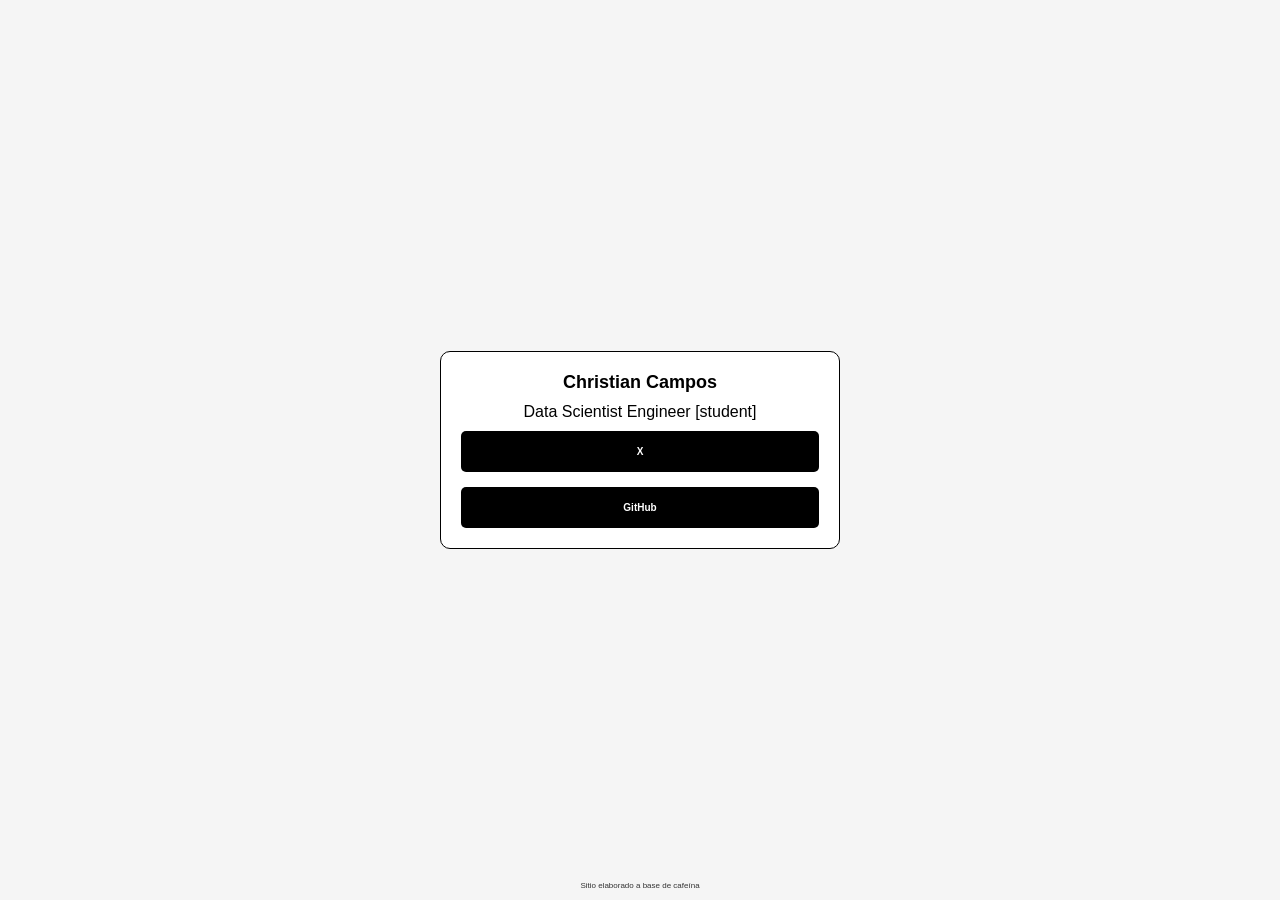
==== index.html @ 36dbc515 "adding a div for content and style for it" ====
<!DOCTYPE html>
<html lang="es">

<head>
    <meta charset="UTF-8">
    <meta name="viewport" content="width=device-width, initial-scale=1.0">
    <title>Christian Campos</title>
    <link rel="stylesheet" href="styles.css">
</head>

<body>
    <div class="container">
        <div class="profile-pic">
            <!-- Aquí puedes añadir una imagen de perfil si lo deseas -->
        </div>
        <h1>Christian Campos</h1>
        <div class="content">
            <p>Data Scientist Engineer [student]</p>
        </div>
        <div class="links">
            <a href="https://x.com/soychriscampos" class="button" target="_blank">X</a>
            <a href="https://github.com/soychrsicampos" class="button" target="_blank">GitHub</a>
        </div>
    </div>
    <footer>
        Sitio elaborado a base de cafeína
    </footer>
</body>

</html>
---- styles.css ----
* {
    margin: 0;
    padding: 0;
    box-sizing: border-box;
}

body {
    background-color: #f5f5f5;
    color: #000;
    font-family: 'Arial', sans-serif;
    display: flex;
    flex-direction: column;
    justify-content: center;
    align-items: center;
    height: 100vh;
    position: relative;
}

.container {
    text-align: center;
    width: 100%;
    max-width: 400px;
    padding: 20px;
    background-color: #fff;
    border: 1px solid #000;
    border-radius: 10px;
}

.profile-pic img {
    width: 100px;
    height: 100px;
    border-radius: 50%;
    margin-bottom: 20px;
}

h1 {
    font-size: 18px;
    font-weight: bold;
}

.content {
    padding: 10px;
}

.links {
    display: flex;
    flex-direction: column;
    gap: 15px;
}

.button {
    display: block;
    width: 100%;
    padding: 15px;
    font-size: 10px;
    font-weight: bold;
    color: #fff;
    background-color: #000;
    text-decoration: none;
    text-align: center;
    border-radius: 5px;
    transition: background-color 0.3s ease;
}

.button:hover {
    background-color: #333;
}

footer {
    position: fixed;
    bottom: 10px;
    width: 100%;
    text-align: center;
    font-size: 8px;
    color: #333;
}
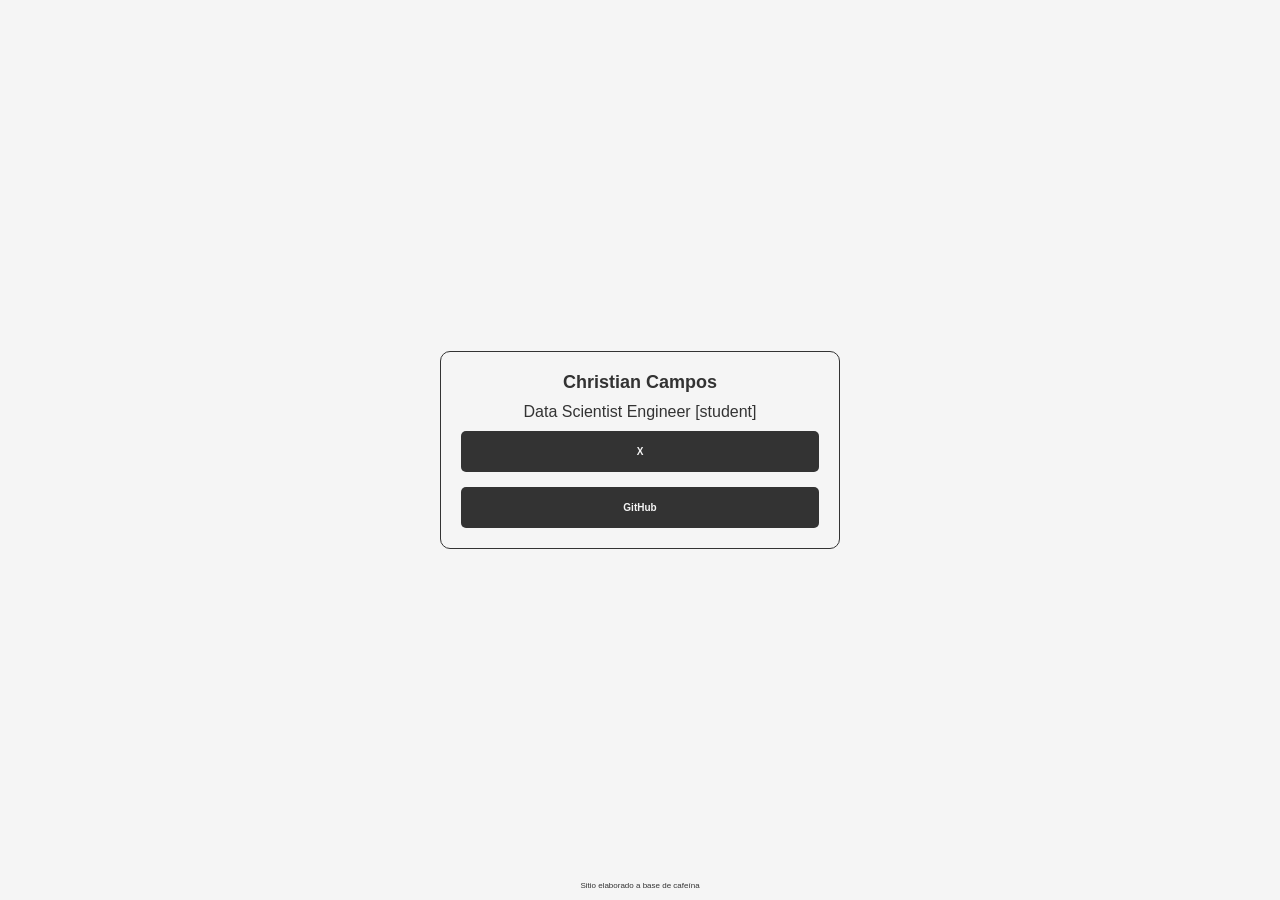
==== commit 30f46298: "change code comments in profile div class" ====
--- a/index.html
+++ b/index.html
@@ -11,7 +11,7 @@
 <body>
     <div class="container">
         <div class="profile-pic">
-            <!-- Aquí puedes añadir una imagen de perfil si lo deseas -->
+            <!-- not profile-pic -->
         </div>
         <h1>Christian Campos</h1>
         <div class="content">
--- a/styles.css
+++ b/styles.css
@@ -6,7 +6,7 @@
 
 body {
     background-color: #f5f5f5;
-    color: #000;
+    color: #333;
     font-family: 'Arial', sans-serif;
     display: flex;
     flex-direction: column;
@@ -21,8 +21,8 @@
     width: 100%;
     max-width: 400px;
     padding: 20px;
-    background-color: #fff;
-    border: 1px solid #000;
+    background-color: #f5f5f5;
+    border: 1px solid #333;
     border-radius: 10px;
 }
 
@@ -54,8 +54,8 @@
     padding: 15px;
     font-size: 10px;
     font-weight: bold;
-    color: #fff;
-    background-color: #000;
+    color: #f5f5f5;
+    background-color: #333;
     text-decoration: none;
     text-align: center;
     border-radius: 5px;
@@ -63,7 +63,7 @@
 }
 
 .button:hover {
-    background-color: #333;
+    background-color: #4f4f4f;
 }
 
 footer {
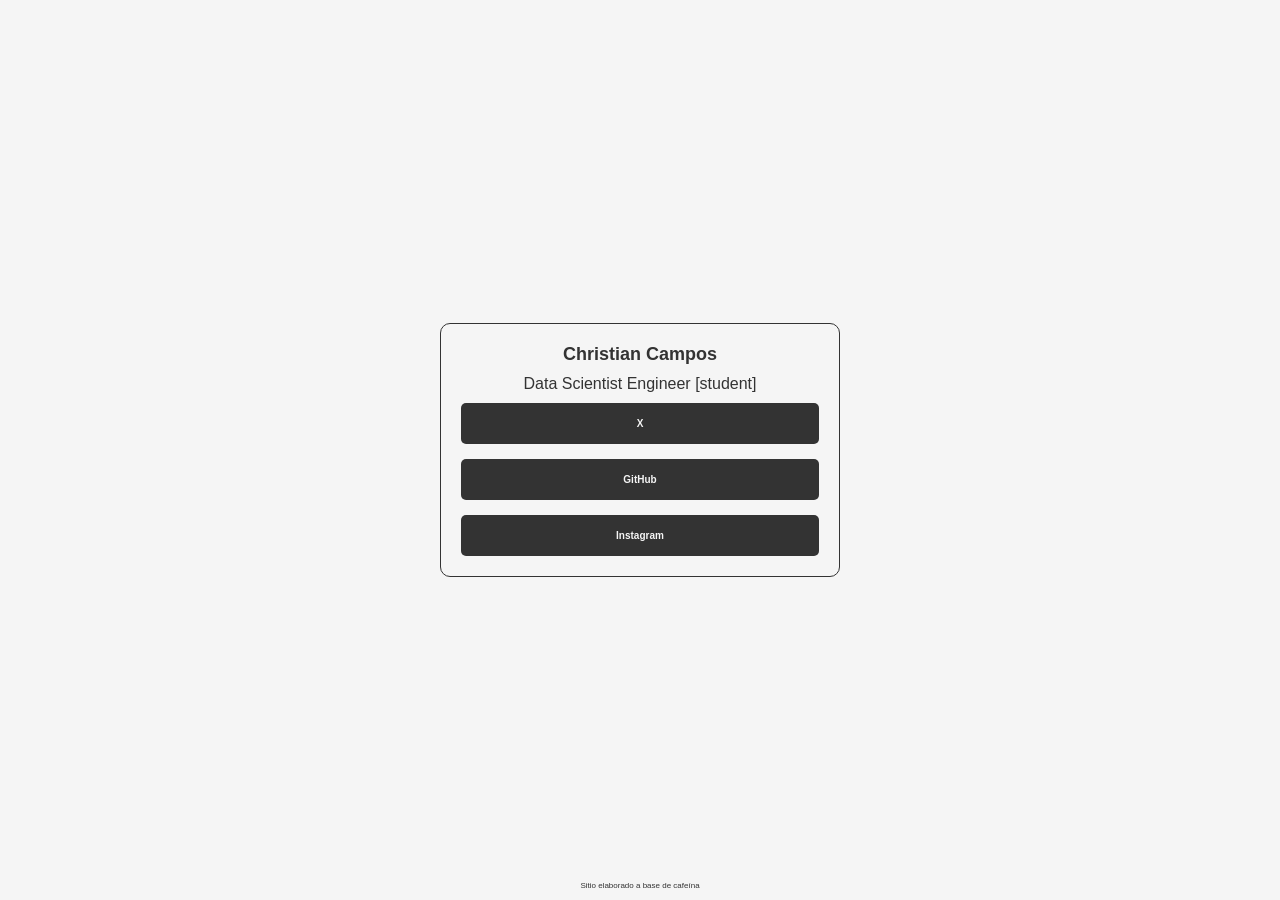
==== commit 3e3e86fa: "adding instagram link" ====
--- a/index.html
+++ b/index.html
@@ -19,7 +19,8 @@
         </div>
         <div class="links">
             <a href="https://x.com/soychriscampos" class="button" target="_blank">X</a>
-            <a href="https://github.com/soychrsicampos" class="button" target="_blank">GitHub</a>
+            <a href="https://github.com/soychriscampos" class="button" target="_blank">GitHub</a>
+            <a href="https://instagram.com/soychriscampos" class="button" target="_blank">Instagram</a>
         </div>
     </div>
     <footer>
@@ -27,4 +28,4 @@
     </footer>
 </body>
 
-</html>+</html>
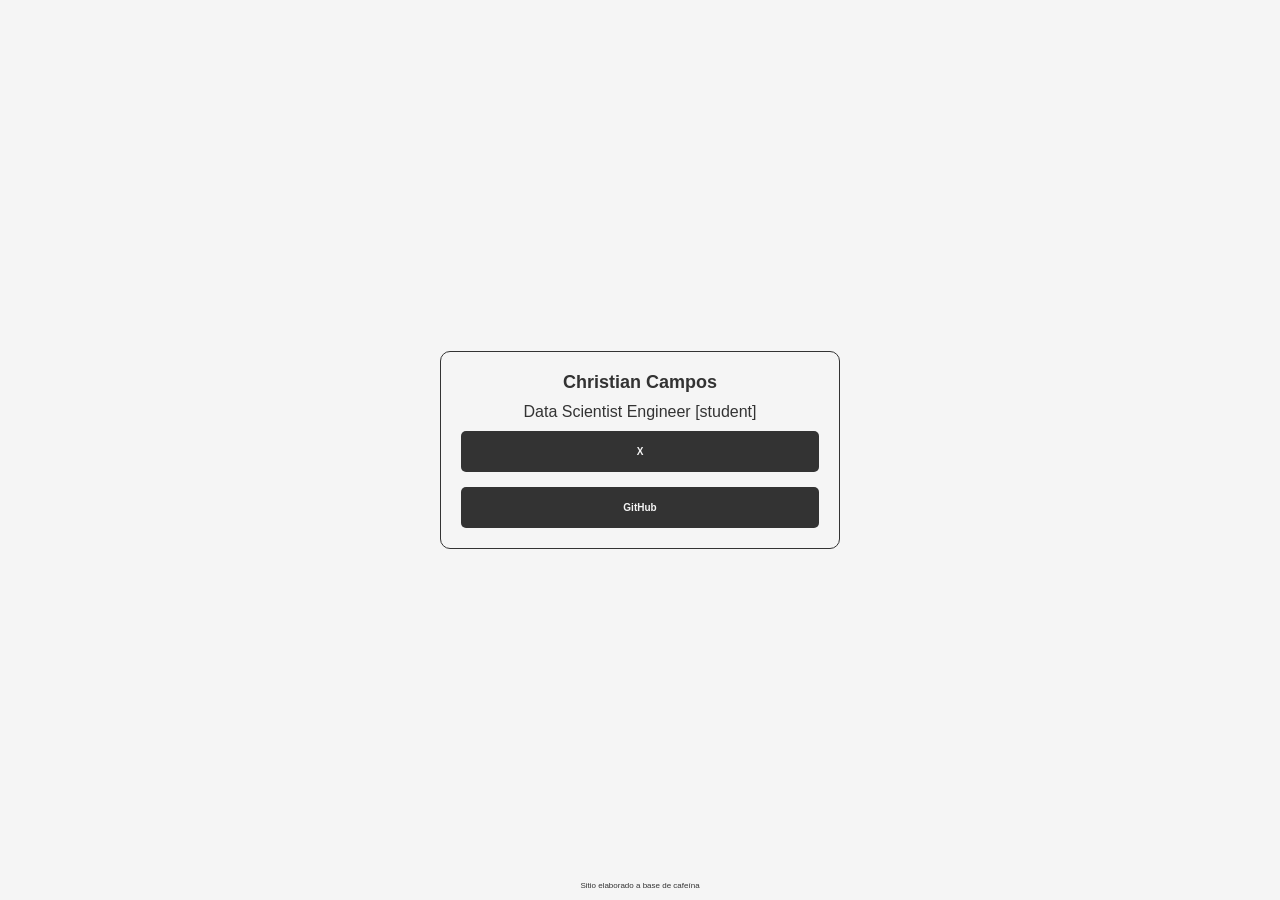
==== commit 1a748cf2: "del instagram link" ====
--- a/index.html
+++ b/index.html
@@ -20,7 +20,6 @@
         <div class="links">
             <a href="https://x.com/soychriscampos" class="button" target="_blank">X</a>
             <a href="https://github.com/soychriscampos" class="button" target="_blank">GitHub</a>
-            <a href="https://instagram.com/soychriscampos" class="button" target="_blank">Instagram</a>
         </div>
     </div>
     <footer>
@@ -28,4 +27,4 @@
     </footer>
 </body>
 
-</html>
+</html>
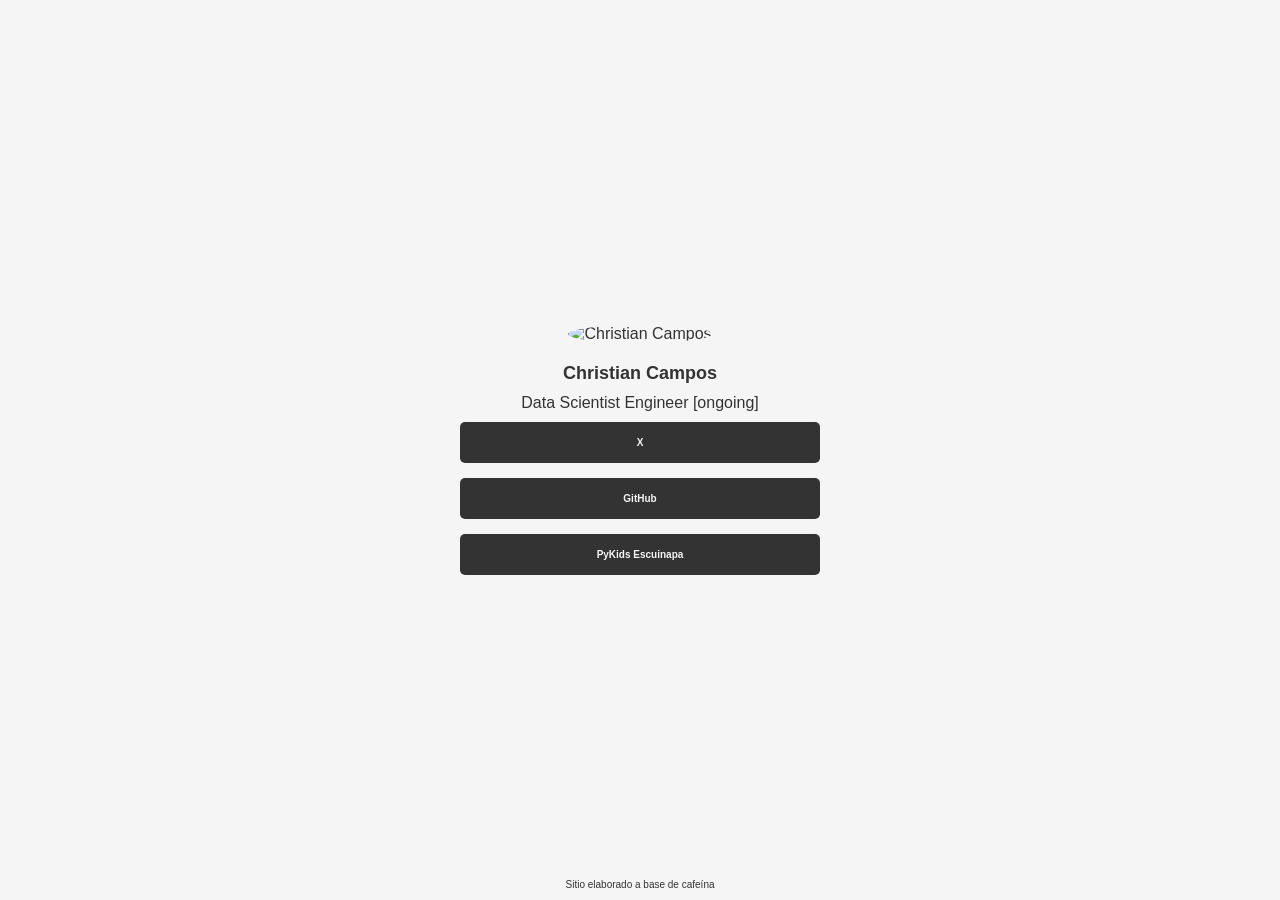
==== commit bc7517f1: "profile pic + PyKids button" ====
--- a/index.html
+++ b/index.html
@@ -11,15 +11,17 @@
 <body>
     <div class="container">
         <div class="profile-pic">
-            <!-- not profile-pic -->
+            <img src="profile.jpg" alt="Christian Campos">
         </div>
         <h1>Christian Campos</h1>
         <div class="content">
-            <p>Data Scientist Engineer [student]</p>
+            <p>Data Scientist Engineer [ongoing]</p>
         </div>
         <div class="links">
             <a href="https://x.com/soychriscampos" class="button" target="_blank">X</a>
             <a href="https://github.com/soychriscampos" class="button" target="_blank">GitHub</a>
+            <a href="https://soychriscampos.github.io/pykids-escuinapa/" class="button" target="_blank">PyKids
+                Escuinapa</a>
         </div>
     </div>
     <footer>
--- a/styles.css
+++ b/styles.css
@@ -21,9 +21,6 @@
     width: 100%;
     max-width: 400px;
     padding: 20px;
-    background-color: #f5f5f5;
-    border: 1px solid #333;
-    border-radius: 10px;
 }
 
 .profile-pic img {
@@ -71,6 +68,6 @@
     bottom: 10px;
     width: 100%;
     text-align: center;
-    font-size: 8px;
+    font-size: 10px;
     color: #333;
 }
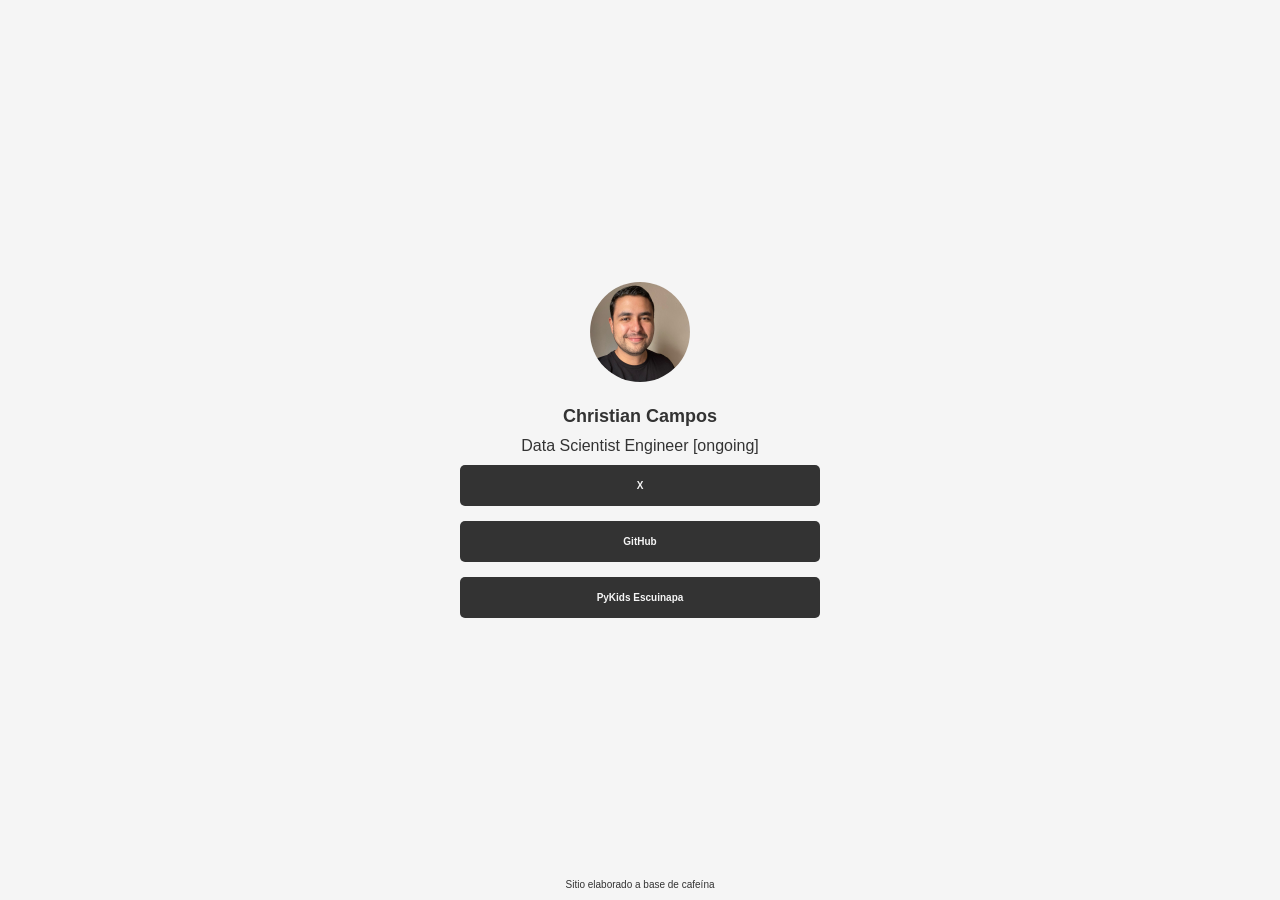
==== commit 8861623c: "analytics tag" ====
--- a/index.html
+++ b/index.html
@@ -2,6 +2,15 @@
 <html lang="es">
 
 <head>
+    <!-- Google tag (gtag.js) -->
+    <script async src="https://www.googletagmanager.com/gtag/js?id=G-WEGV9RGEB3"></script>
+    <script>
+        window.dataLayer = window.dataLayer || [];
+        function gtag() { dataLayer.push(arguments); }
+        gtag('js', new Date());
+
+        gtag('config', 'G-WEGV9RGEB3');
+    </script>
     <meta charset="UTF-8">
     <meta name="viewport" content="width=device-width, initial-scale=1.0">
     <title>Christian Campos</title>
@@ -11,7 +20,7 @@
 <body>
     <div class="container">
         <div class="profile-pic">
-            <img src="profile.jpg" alt="Christian Campos">
+            <img src="assets/christian-campos.jpg" alt="Christian Campos">
         </div>
         <h1>Christian Campos</h1>
         <div class="content">
